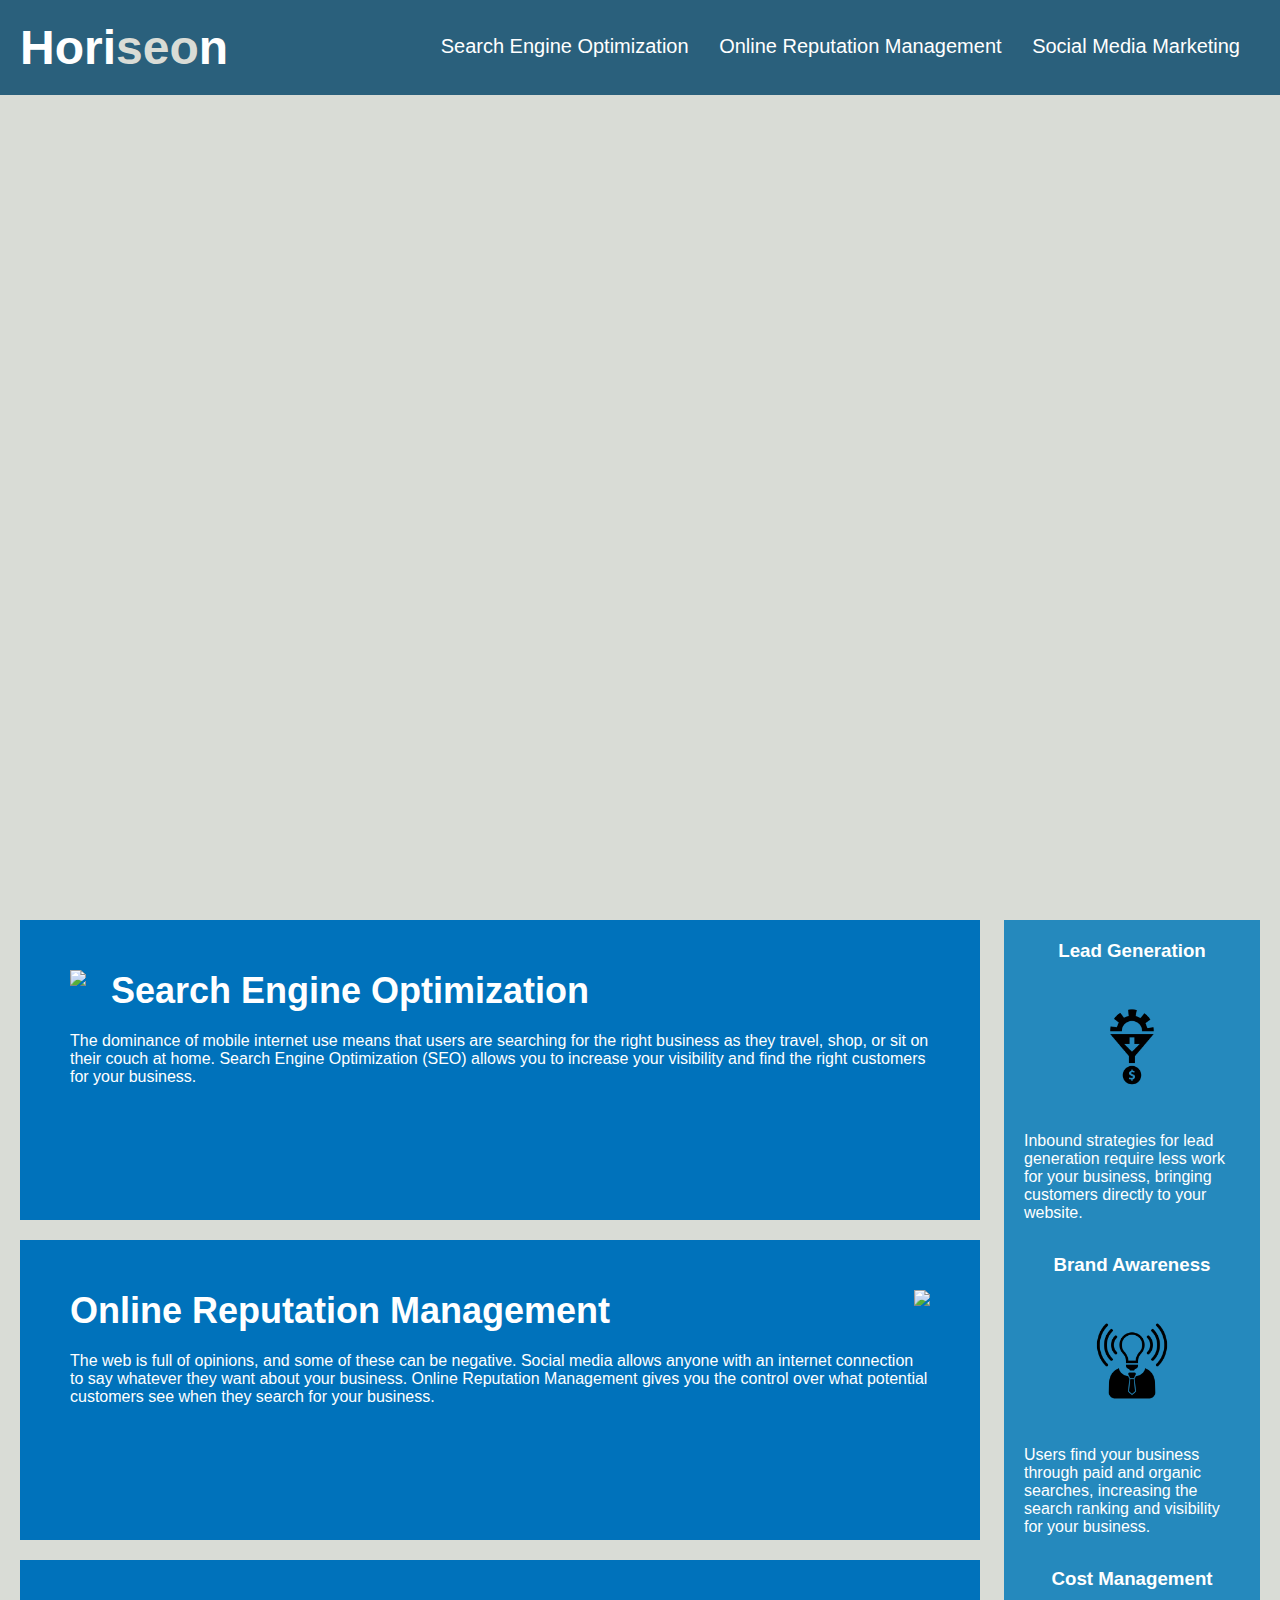
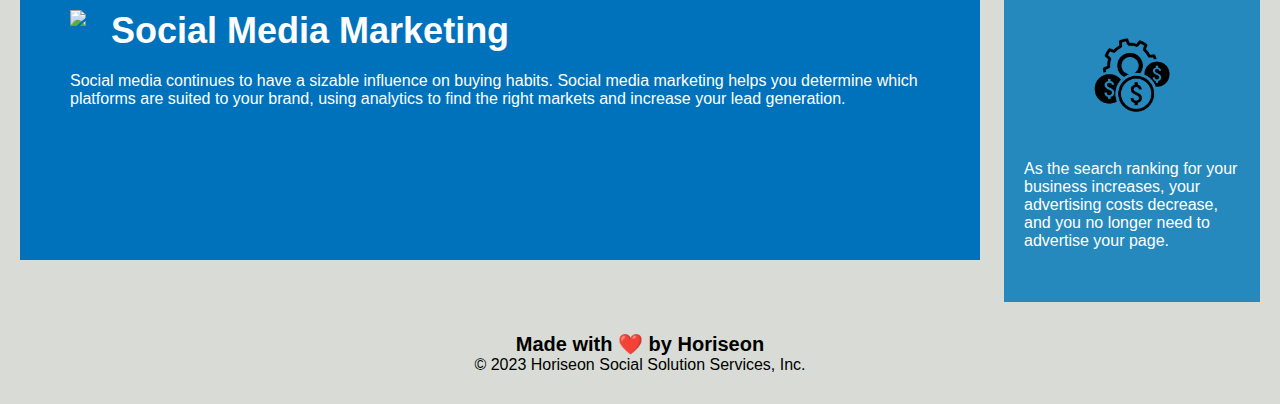
==== Develop/index.html @ f8b35958 "Added assets to main branch" ====
<!DOCTYPE html>
<html lang="en-us">

<head>
    <meta charset="UTF-8" />
    <link rel="stylesheet" href="./assets/css/style.css">
    <title>website</title>
</head>

<body>
    <div class="header">
        <h1>Hori<span class="seo">seo</span>n</h1>
        <div>
            <ul>
                <li>
                    <a href="#search-engine-optimization">Search Engine Optimization</a>
                </li>
                <li>
                    <a href="#online-reputation-management">Online Reputation Management</a>
                </li>
                <li>
                    <a href="#social-media-marketing">Social Media Marketing</a>
                </li>
            </ul>
        </div>
    </div>
    <div class="hero"></div>
    <div class="content">
        <div class="search-engine-optimization">
            <img src="./assets/images/search-engine-optimization.jpg" class="float-left" />
            <h2>Search Engine Optimization</h2>
            <p>
                The dominance of mobile internet use means that users are searching for the right business as they travel, shop, or sit on their couch at home. Search Engine Optimization (SEO) allows you to increase your visibility and find the right customers for your business.
            </p>
        </div>
        <div id="online-reputation-management" class="online-reputation-management">
            <img src="./assets/images/online-reputation-management.jpg" class="float-right" />
            <h2>Online Reputation Management</h2>
            <p>
                The web is full of opinions, and some of these can be negative. Social media allows anyone with an internet connection to say whatever they want about your business. Online Reputation Management gives you the control over what potential customers see when they search for your business.
            </p>
        </div>
        <div id="social-media-marketing" class="social-media-marketing">
            <img src="./assets/images/social-media-marketing.jpg" class="float-left" />
            <h2>Social Media Marketing</h2>
            <p>
                Social media continues to have a sizable influence on buying habits. Social media marketing helps you determine which platforms are suited to your brand, using analytics to find the right markets and increase your lead generation.
            </p>
        </div>
    </div>
    <div class="benefits">
        <div class="benefit-lead">
            <h3>Lead Generation</h3>
            <img src="./assets/images/lead-generation.png" />
            <p>
                Inbound strategies for lead generation require less work for your business, bringing customers directly to your website.
            </p>
        </div>
        <div class="benefit-brand">
            <h3>Brand Awareness</h3>
            <img src="./assets/images/brand-awareness.png" />
            <p>
                Users find your business through paid and organic searches, increasing the search ranking and visibility for your business.
            </p>
        </div>
        <div class="benefit-cost">
            <h3>Cost Management</h3>
            <img src="./assets/images/cost-management.png"></img>
            <p>
                As the search ranking for your business increases, your advertising costs decrease, and you no longer need to advertise your page.
            </p>
        </div>
    </div>
    <div class="footer">
        <h2>Made with ❤️️ by Horiseon</h2>
        <p>
            &copy; 2023 Horiseon Social Solution Services, Inc.
        </p>
    </div>
</body>

</html>
---- Develop/assets/css/style.css ----
* {
    box-sizing: border-box;
    padding: 0;
    margin: 0;
}

body {
    background-color: #d9dcd6;
}

.header {
    padding: 20px;
    font-family: 'Trebuchet MS', 'Lucida Sans Unicode', 'Lucida Grande', 'Lucida Sans', Arial, sans-serif;
    background-color: #2a607c;
    color: #ffffff;
}

.header h1 {
    display: inline-block;
    font-size: 48px;
}

.header h1 .seo {
    color: #d9dcd6;
}

.header div {
    padding-top: 15px;
    margin-right: 20px;
    float: right;
    font-family: 'Gill Sans', 'Gill Sans MT', Calibri, 'Trebuchet MS', sans-serif;
    font-size: 20px;
}

.header div ul {
    list-style-type: none;
}

.header div ul li {
    display: inline-block;
    margin-left: 25px;
}

a {
    color: #ffffff;
    text-decoration: none;
}

p {
    font-size: 16px;
}

.hero {
    height: 800px;
    width: 100%;
    margin-bottom: 25px;
    background-image: url("../images/digital-marketing-meeting.jpg");
    background-size: cover;
    background-position: center;
}

.float-left {
    float: left;
    margin-right: 25px;
}

.float-right {
    float: right;
    margin-left: 25px;
}

.content {
    width: 75%;
    display: inline-block;
    margin-left: 20px;
}

.benefits {
    margin-right: 20px;
    padding: 20px;
    clear: both;
    float: right;
    width: 20%;
    height: 100%;
    font-family: 'Gill Sans', 'Gill Sans MT', Calibri, 'Trebuchet MS', sans-serif;
    background-color: #2589bd;
}

.benefit-lead {
    margin-bottom: 32px;
    color: #ffffff;
}

.benefit-brand {
    margin-bottom: 32px;
    color: #ffffff;
}

.benefit-cost {
    margin-bottom: 32px;
    color: #ffffff;
}

.benefit-lead h3 {
    margin-bottom: 10px;
    text-align: center;
}

.benefit-brand h3 {
    margin-bottom: 10px;
    text-align: center;
}

.benefit-cost h3 {
    margin-bottom: 10px;
    text-align: center;
}

.benefit-lead img {
    display: block;
    margin: 10px auto;
    max-width: 150px;
}

.benefit-brand img {
    display: block;
    margin: 10px auto;
    max-width: 150px;
}

.benefit-cost img {
    display: block;
    margin: 10px auto;
    max-width: 150px;
}

.search-engine-optimization {
    margin-bottom: 20px;
    padding: 50px;
    height: 300px;
    font-family: 'Gill Sans', 'Gill Sans MT', Calibri, 'Trebuchet MS', sans-serif;
    background-color: #0072bb;
    color: #ffffff;
}

.online-reputation-management {
    margin-bottom: 20px;
    padding: 50px;
    height: 300px;
    font-family: 'Gill Sans', 'Gill Sans MT', Calibri, 'Trebuchet MS', sans-serif;
    background-color: #0072bb;
    color: #ffffff;
}

.social-media-marketing {
    margin-bottom: 20px;
    padding: 50px;
    height: 300px;
    font-family: 'Gill Sans', 'Gill Sans MT', Calibri, 'Trebuchet MS', sans-serif;
    background-color: #0072bb;
    color: #ffffff;
}

.search-engine-optimization img {
    max-height: 200px;
}

.online-reputation-management img {
    max-height: 200px;
}

.social-media-marketing img {
    max-height: 200px;
}

.search-engine-optimization h2 {
    margin-bottom: 20px;
    font-size: 36px;
}

.online-reputation-management h2 {
    margin-bottom: 20px;
    font-size: 36px;
}

.social-media-marketing h2 {
    margin-bottom: 20px;
    font-size: 36px;
}

.footer {
    padding: 30px;
    clear: both;
    font-family: 'Trebuchet MS', 'Lucida Sans Unicode', 'Lucida Grande', 'Lucida Sans', Arial, sans-serif;
    text-align: center;
}

.footer h2 {
    font-size: 20px;
}
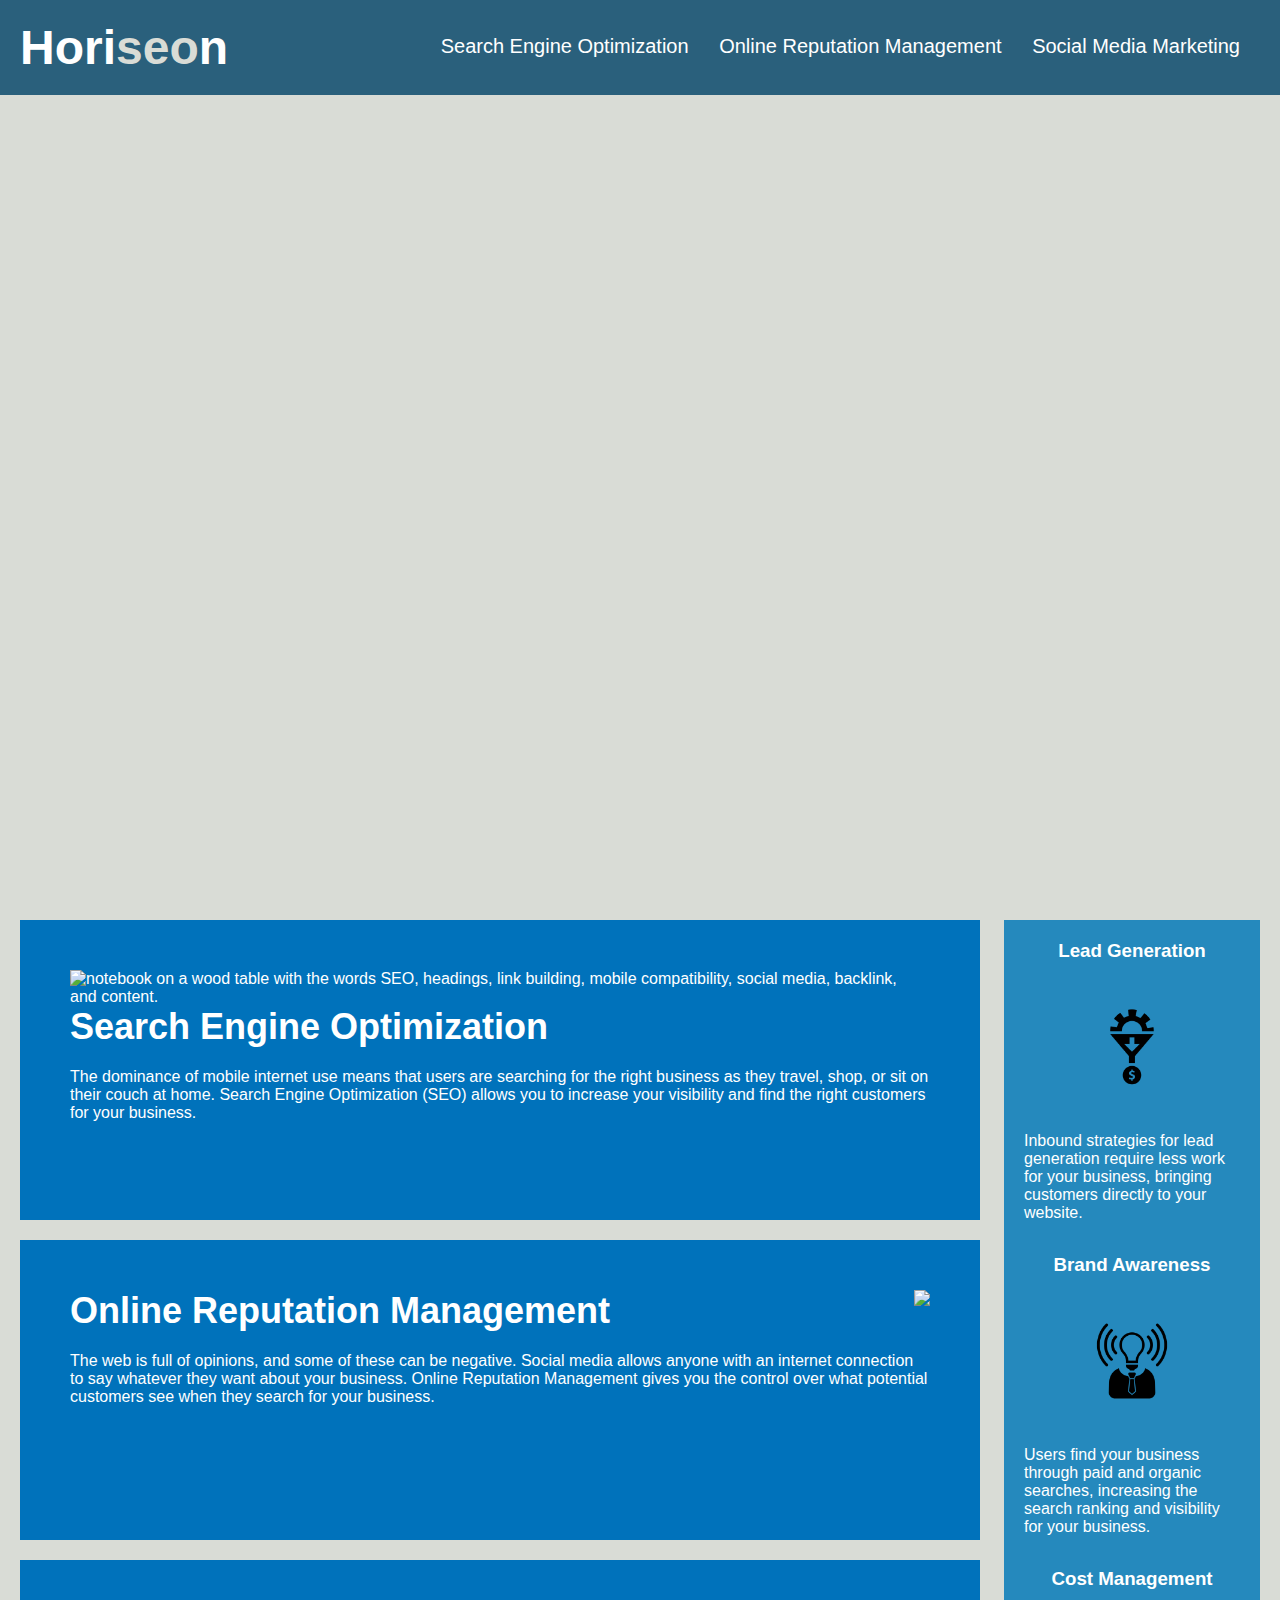
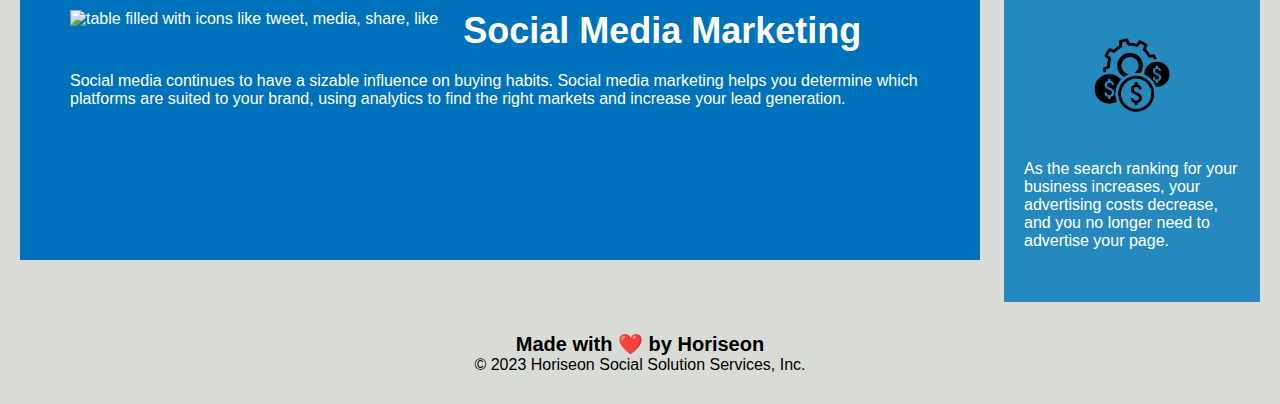
==== commit 44d3a3f8: "included alt text in html file" ====
--- a/Develop/index.html
+++ b/Develop/index.html
@@ -24,16 +24,16 @@
             </ul>
         </div>
     </div>
-    <div class="hero"></div>
+    <div class="hero" alt="background image of team meeting at table with dryerase board on the wall"></div>
     <div class="content">
         <div class="search-engine-optimization">
-            <img src="./assets/images/search-engine-optimization.jpg" class="float-left" />
+            <img src="./assets/images/search-engine-optimization.jpg" alt="notebook on a wood table with the words SEO, headings, link building, mobile compatibility, social media, backlink, and content. " class="float-left" />
             <h2>Search Engine Optimization</h2>
             <p>
                 The dominance of mobile internet use means that users are searching for the right business as they travel, shop, or sit on their couch at home. Search Engine Optimization (SEO) allows you to increase your visibility and find the right customers for your business.
             </p>
         </div>
-        <div id="online-reputation-management" class="online-reputation-management">
+        <div id="online-reputation-management" alt="laptop with a graphic that says reputation over an increasing bar graph" class="online-reputation-management">
             <img src="./assets/images/online-reputation-management.jpg" class="float-right" />
             <h2>Online Reputation Management</h2>
             <p>
@@ -41,7 +41,7 @@
             </p>
         </div>
         <div id="social-media-marketing" class="social-media-marketing">
-            <img src="./assets/images/social-media-marketing.jpg" class="float-left" />
+            <img src="./assets/images/social-media-marketing.jpg" alt="table filled with icons like tweet, media, share, like" class="float-left" />
             <h2>Social Media Marketing</h2>
             <p>
                 Social media continues to have a sizable influence on buying habits. Social media marketing helps you determine which platforms are suited to your brand, using analytics to find the right markets and increase your lead generation.
@@ -51,21 +51,21 @@
     <div class="benefits">
         <div class="benefit-lead">
             <h3>Lead Generation</h3>
-            <img src="./assets/images/lead-generation.png" />
+            <img src="./assets/images/lead-generation.png" alt="icon of cog over a funnel that ends in a dollar sign"/>
             <p>
                 Inbound strategies for lead generation require less work for your business, bringing customers directly to your website.
             </p>
         </div>
         <div class="benefit-brand">
             <h3>Brand Awareness</h3>
-            <img src="./assets/images/brand-awareness.png" />
+            <img src="./assets/images/brand-awareness.png" alt="icon of lightbulb in a suit and tie" />
             <p>
                 Users find your business through paid and organic searches, increasing the search ranking and visibility for your business.
             </p>
         </div>
         <div class="benefit-cost">
             <h3>Cost Management</h3>
-            <img src="./assets/images/cost-management.png"></img>
+            <img src="./assets/images/cost-management.png" alt="icon of cogs with dollar signs"></img>
             <p>
                 As the search ranking for your business increases, your advertising costs decrease, and you no longer need to advertise your page.
             </p>
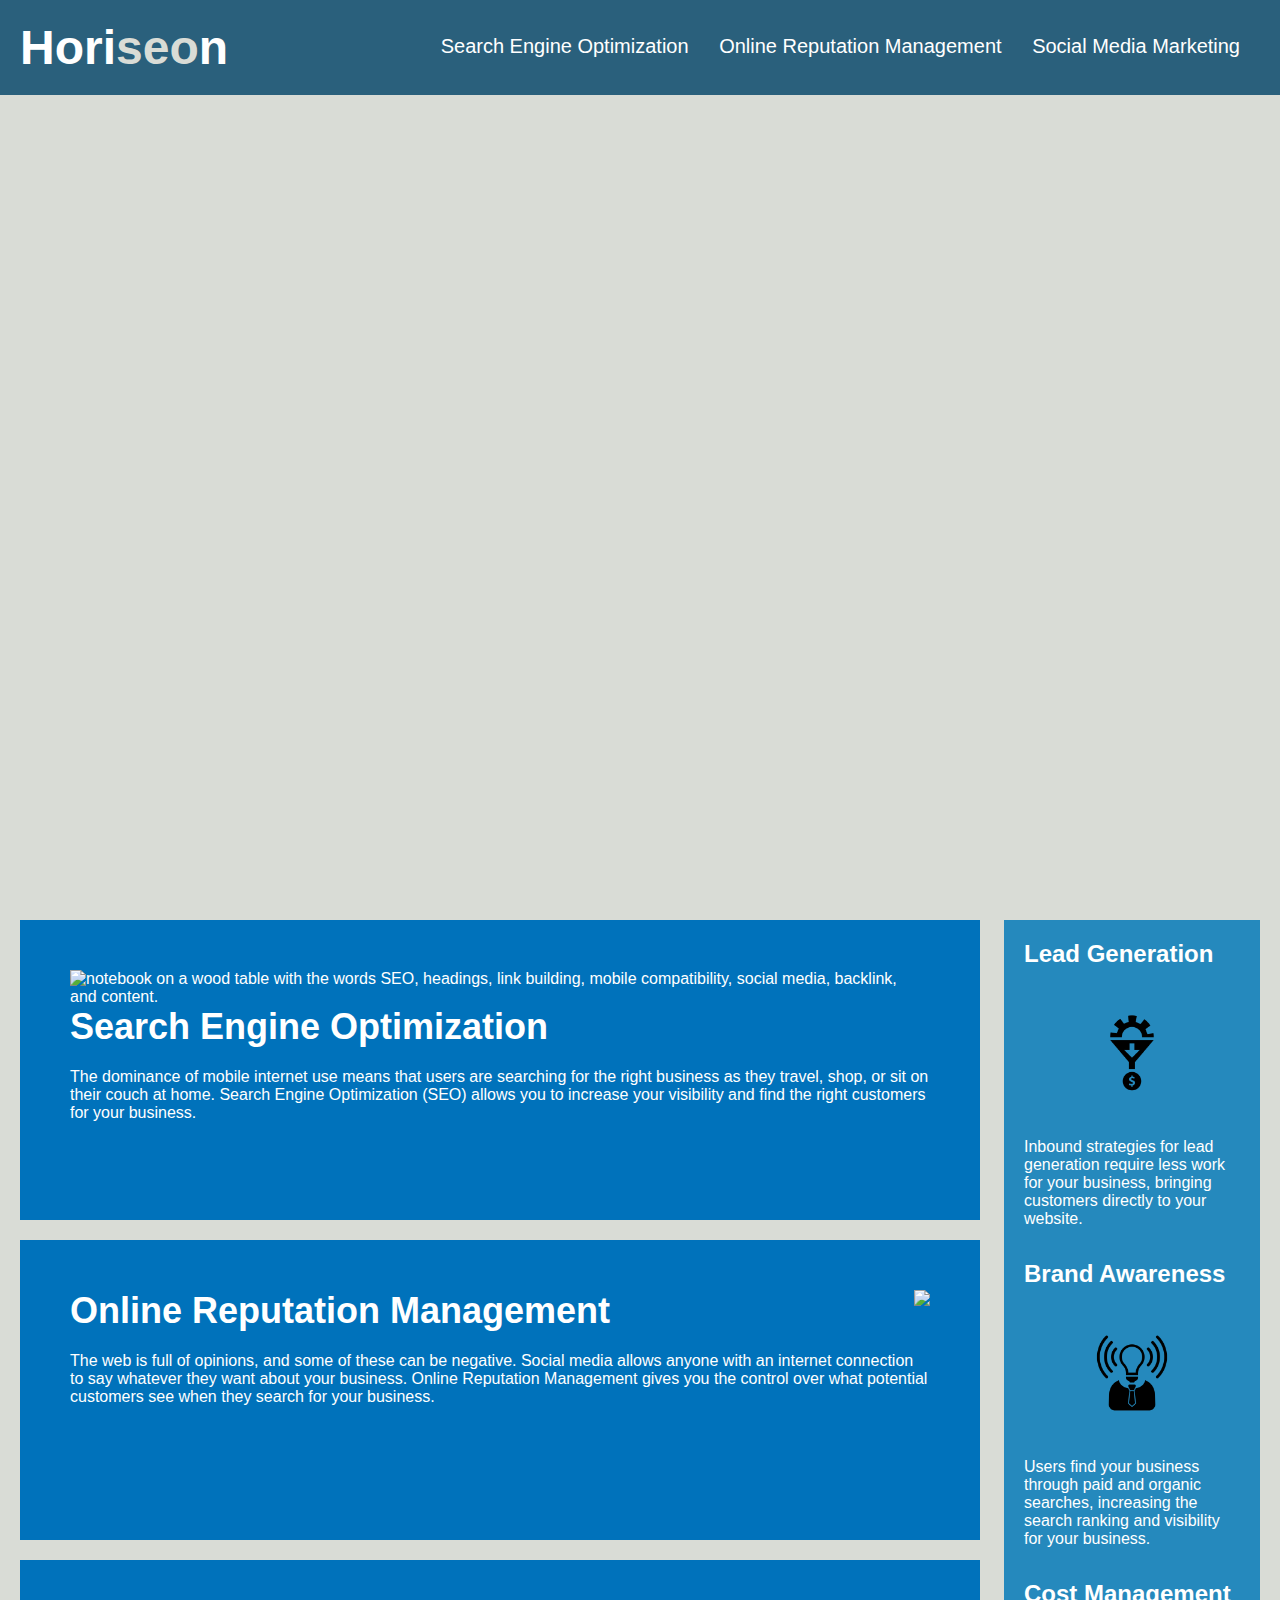
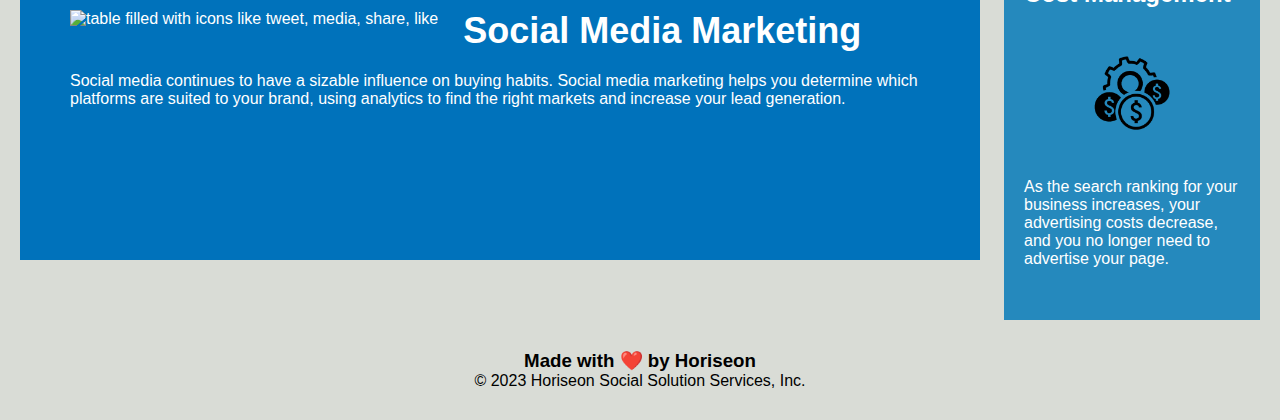
==== commit 8cfb447d: "corrected header information in html file" ====
--- a/Develop/index.html
+++ b/Develop/index.html
@@ -4,7 +4,7 @@
 <head>
     <meta charset="UTF-8" />
     <link rel="stylesheet" href="./assets/css/style.css">
-    <title>website</title>
+    <title>Optmizing SEO</title>
 </head>
 
 <body>
@@ -50,21 +50,21 @@
     </div>
     <div class="benefits">
         <div class="benefit-lead">
-            <h3>Lead Generation</h3>
+            <h2>Lead Generation</h2>
             <img src="./assets/images/lead-generation.png" alt="icon of cog over a funnel that ends in a dollar sign"/>
             <p>
                 Inbound strategies for lead generation require less work for your business, bringing customers directly to your website.
             </p>
         </div>
         <div class="benefit-brand">
-            <h3>Brand Awareness</h3>
+            <h2>Brand Awareness</h2>
             <img src="./assets/images/brand-awareness.png" alt="icon of lightbulb in a suit and tie" />
             <p>
                 Users find your business through paid and organic searches, increasing the search ranking and visibility for your business.
             </p>
         </div>
         <div class="benefit-cost">
-            <h3>Cost Management</h3>
+            <h2>Cost Management</h2>
             <img src="./assets/images/cost-management.png" alt="icon of cogs with dollar signs"></img>
             <p>
                 As the search ranking for your business increases, your advertising costs decrease, and you no longer need to advertise your page.
@@ -72,7 +72,7 @@
         </div>
     </div>
     <div class="footer">
-        <h2>Made with ❤️️ by Horiseon</h2>
+        <h3>Made with ❤️️ by Horiseon</h3>
         <p>
             &copy; 2023 Horiseon Social Solution Services, Inc.
         </p>
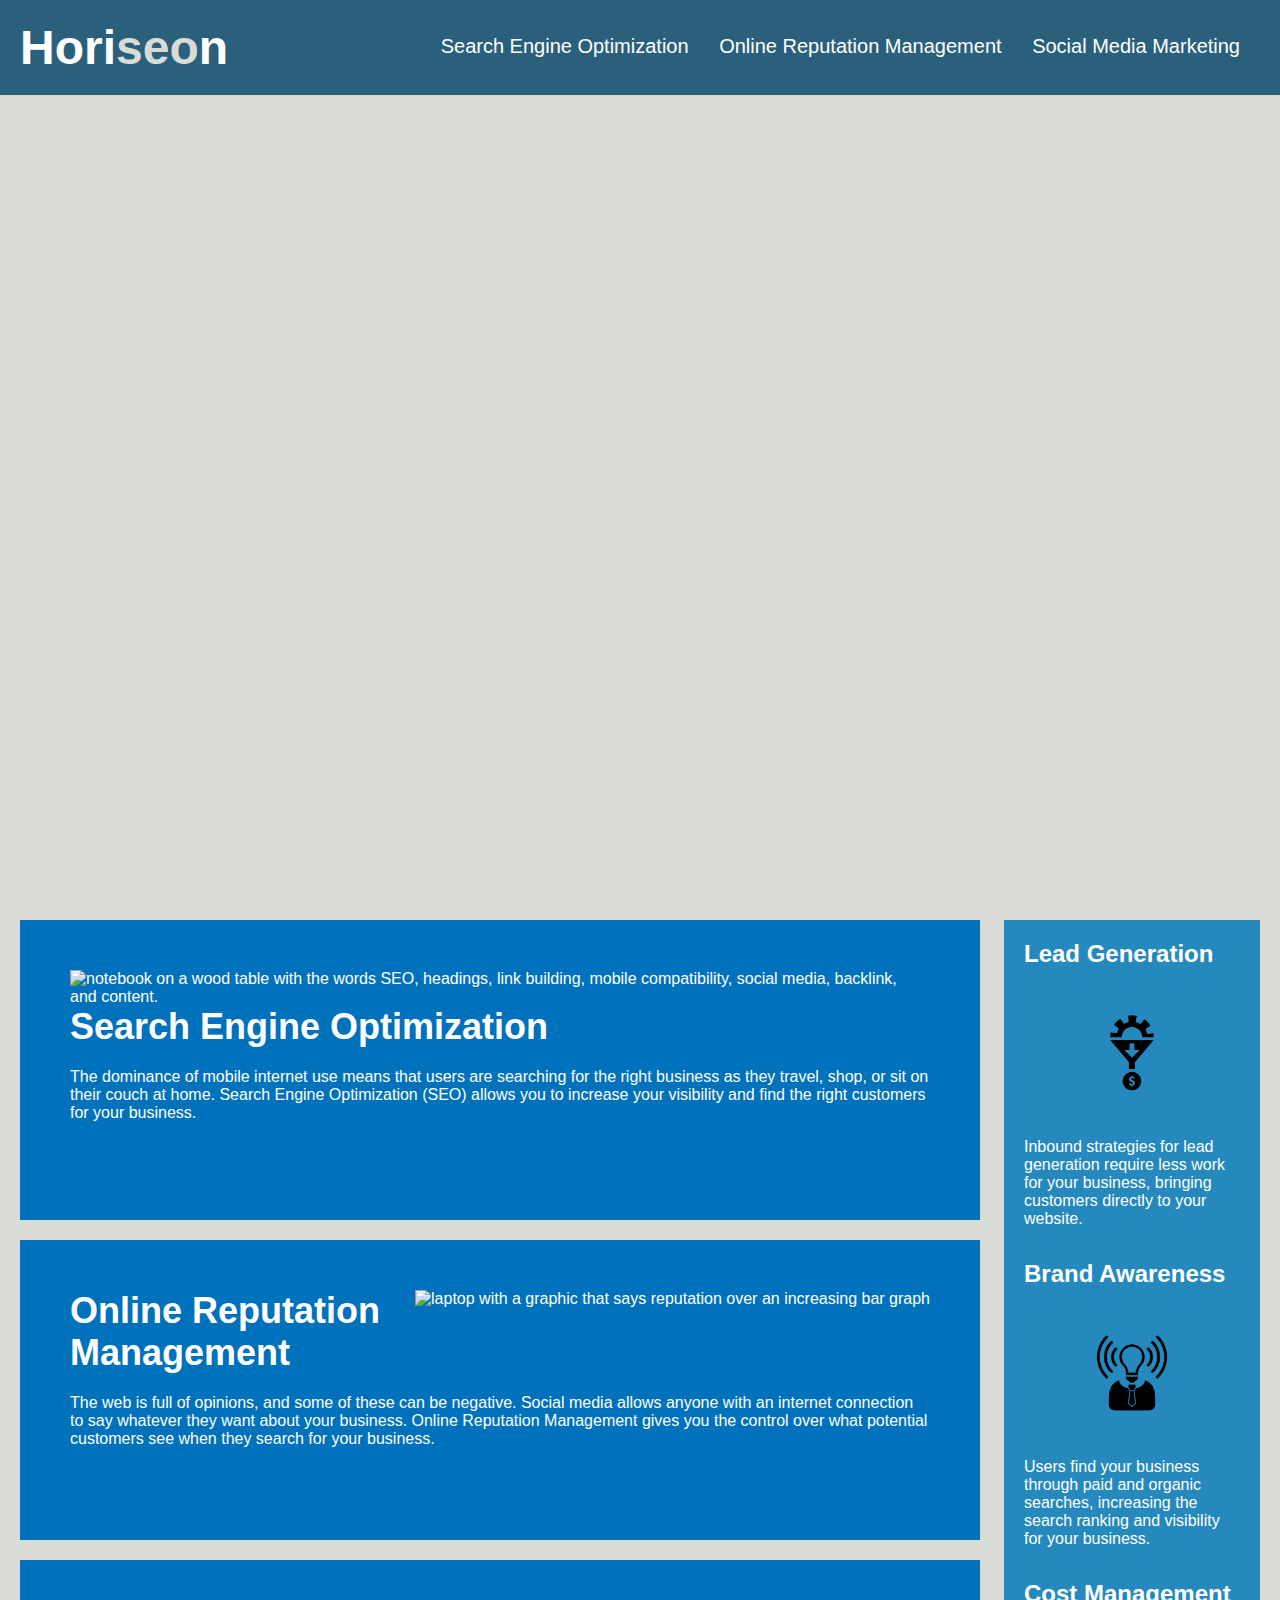
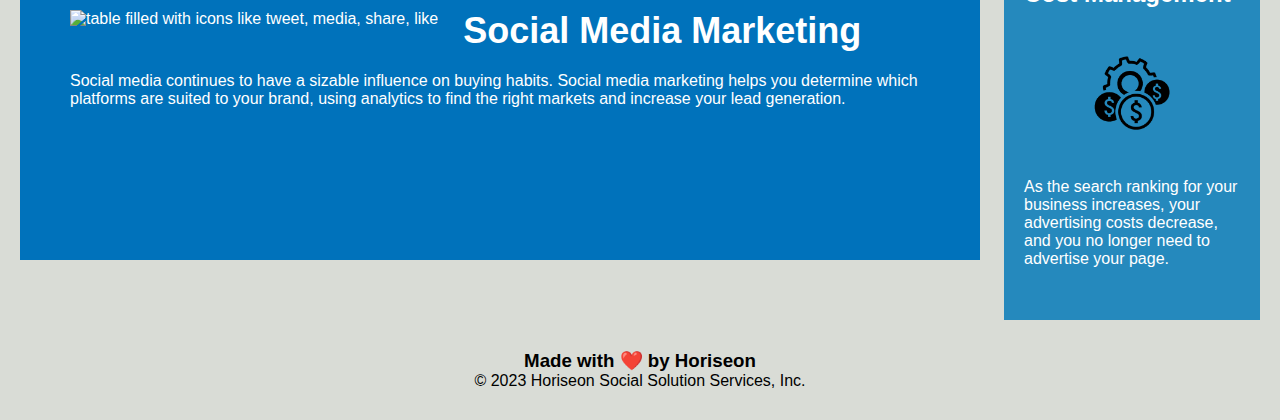
==== commit 7e4d5f35: "corrected alt text placement" ====
--- a/Develop/index.html
+++ b/Develop/index.html
@@ -33,8 +33,8 @@
                 The dominance of mobile internet use means that users are searching for the right business as they travel, shop, or sit on their couch at home. Search Engine Optimization (SEO) allows you to increase your visibility and find the right customers for your business.
             </p>
         </div>
-        <div id="online-reputation-management" alt="laptop with a graphic that says reputation over an increasing bar graph" class="online-reputation-management">
-            <img src="./assets/images/online-reputation-management.jpg" class="float-right" />
+        <div id="online-reputation-management" class="online-reputation-management">
+            <img src="./assets/images/online-reputation-management.jpg" alt="laptop with a graphic that says reputation over an increasing bar graph" class="float-right" />
             <h2>Online Reputation Management</h2>
             <p>
                 The web is full of opinions, and some of these can be negative. Social media allows anyone with an internet connection to say whatever they want about your business. Online Reputation Management gives you the control over what potential customers see when they search for your business.
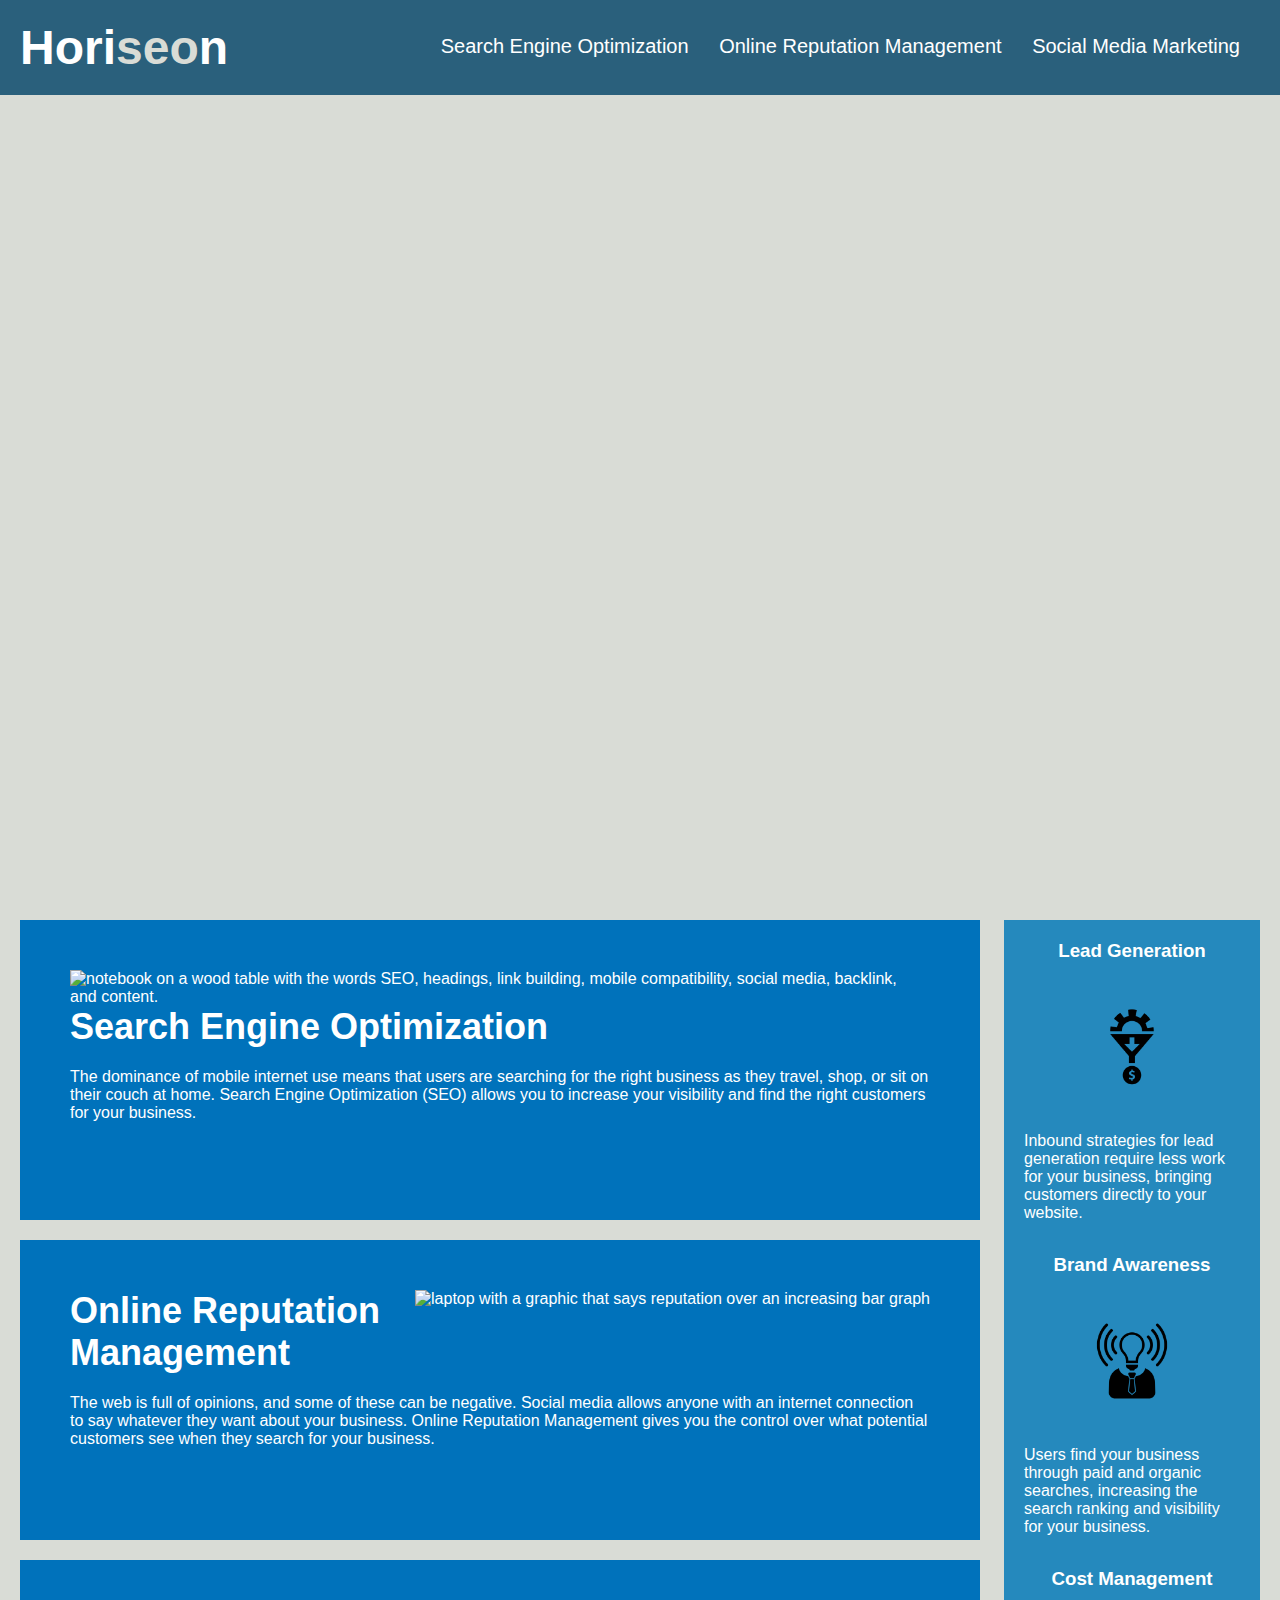
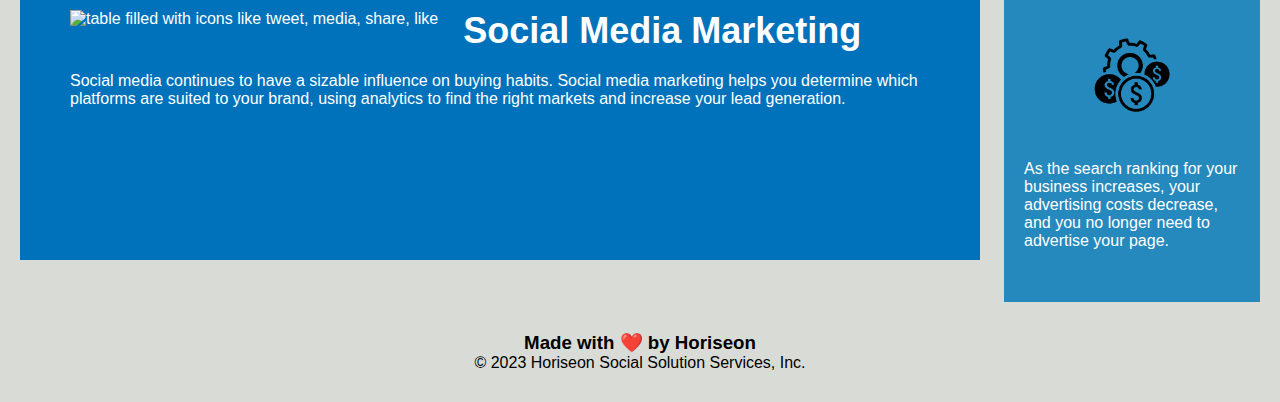
==== commit 9ea58114: "replaced div with new element labels" ====
--- a/Develop/index.html
+++ b/Develop/index.html
@@ -8,7 +8,7 @@
 </head>
 
 <body>
-    <div class="header">
+    <main class="header">
         <h1>Hori<span class="seo">seo</span>n</h1>
         <div>
             <ul>
@@ -23,11 +23,11 @@
                 </li>
             </ul>
         </div>
-    </div>
+    </main>
     <div class="hero" alt="background image of team meeting at table with dryerase board on the wall"></div>
-    <div class="content">
+    <section class="content">
         <div class="search-engine-optimization">
-            <img src="./assets/images/search-engine-optimization.jpg" alt="notebook on a wood table with the words SEO, headings, link building, mobile compatibility, social media, backlink, and content. " class="float-left" />
+            <img src="./assets/images/search-engine-optimization.jpg" alt="notebook on a wood table with the words SEO, headings, link building, mobile compatibility, social media, backlink, and content." class="float-left" />
             <h2>Search Engine Optimization</h2>
             <p>
                 The dominance of mobile internet use means that users are searching for the right business as they travel, shop, or sit on their couch at home. Search Engine Optimization (SEO) allows you to increase your visibility and find the right customers for your business.
@@ -47,36 +47,36 @@
                 Social media continues to have a sizable influence on buying habits. Social media marketing helps you determine which platforms are suited to your brand, using analytics to find the right markets and increase your lead generation.
             </p>
         </div>
-    </div>
-    <div class="benefits">
+    </section>
+    <section class="benefits">
         <div class="benefit-lead">
-            <h2>Lead Generation</h2>
+            <h3>Lead Generation</h3>
             <img src="./assets/images/lead-generation.png" alt="icon of cog over a funnel that ends in a dollar sign"/>
             <p>
                 Inbound strategies for lead generation require less work for your business, bringing customers directly to your website.
             </p>
         </div>
         <div class="benefit-brand">
-            <h2>Brand Awareness</h2>
+            <h3>Brand Awareness</h3>
             <img src="./assets/images/brand-awareness.png" alt="icon of lightbulb in a suit and tie" />
             <p>
                 Users find your business through paid and organic searches, increasing the search ranking and visibility for your business.
             </p>
         </div>
         <div class="benefit-cost">
-            <h2>Cost Management</h2>
-            <img src="./assets/images/cost-management.png" alt="icon of cogs with dollar signs"></img>
+            <h3>Cost Management</h3>
+            <img src="./assets/images/cost-management.png" alt="icon of cogs with dollar signs" ></img>
             <p>
                 As the search ranking for your business increases, your advertising costs decrease, and you no longer need to advertise your page.
             </p>
         </div>
-    </div>
-    <div class="footer">
+    </section>
+    <section class="footer">
         <h3>Made with ❤️️ by Horiseon</h3>
         <p>
             &copy; 2023 Horiseon Social Solution Services, Inc.
         </p>
-    </div>
+    </section>
 </body>
 
 </html>
